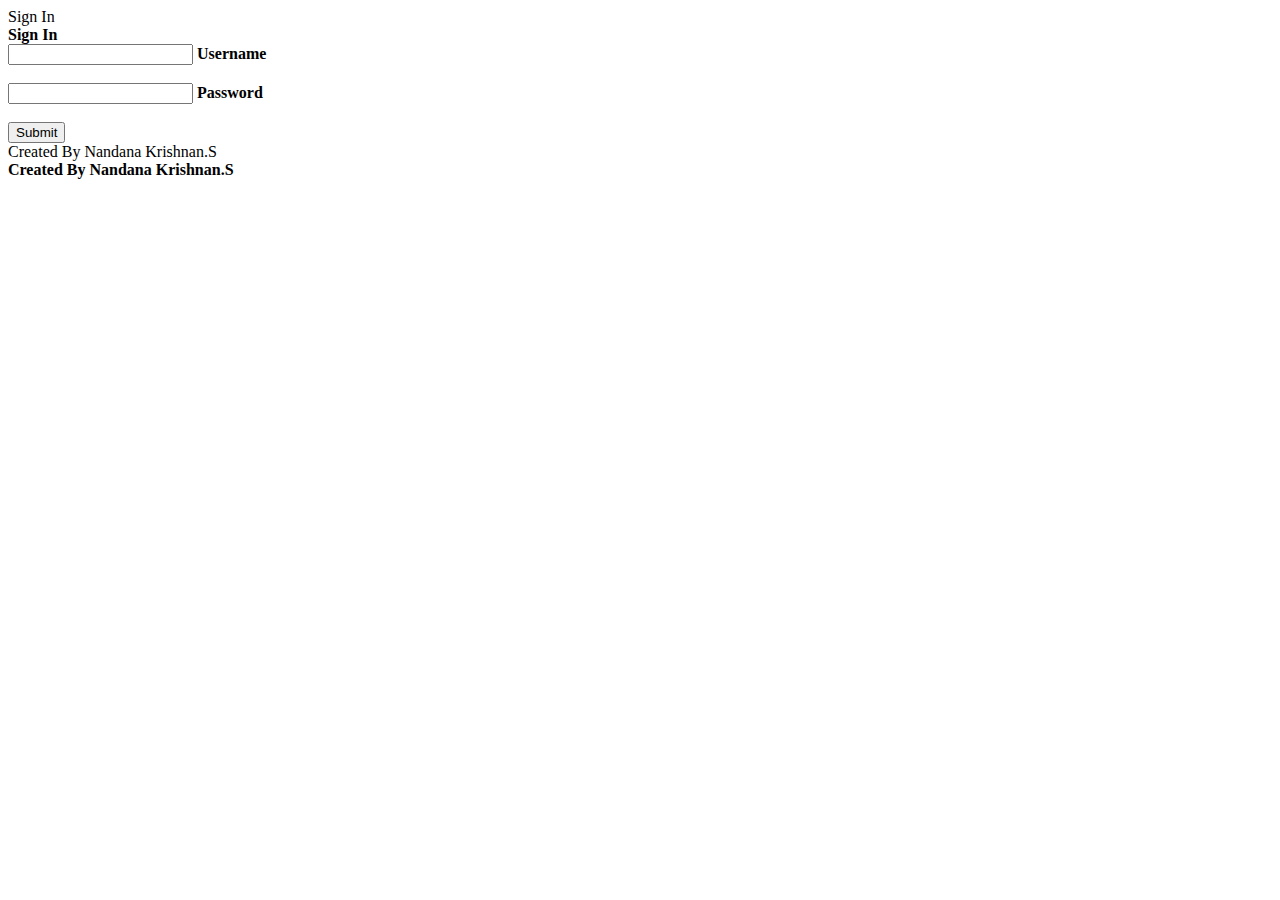
==== login.html @ 1575eaa3 "Update login.html" ====
<!DOCTYPE html>
<html lang="en">
<head>
    <meta charset="UTF-8">
    <meta name="viewport" content="width=device-width, initial-scale=1.0">
    <title>TODO LIST</title>
    <link rel="stylesheet" href="style.css">
    <link href='https://fonts.googleapis.com/css?family=Raleway:400,500,300' rel='stylesheet' type='text/css'>


    


    
</head>
<body>
  
    

  


 <link rel="stylesheet" href="https://cdnjs.cloudflare.com/ajax/libs/font-awesome/4.7.0/css/font-awesome.min.css">

 

 <div class='ripple-background'>
  <div class='circle xxlarge shade1'></div>
  <div class='circle xlarge shade2'></div>
  <div class='circle large shade3'></div>
  <div class='circle mediun shade4'></div>
  <div class='circle small shade5'></div>
</div>


 <form action="index.html" id="form" onsubmit="return validate(redirect)">
  <div id="mainButton">
   <div class="btn-text" onclick="openForm()">Sign In</div>
   <div class="modal">
     <div class="form-title"><b>Sign In</b></div>
     <div class="input-group">
      <input type="text" name="" id="username" onkeyup="validate(redirect)"   required>
       <label><b>Username</b></label>
     </div>
     <label for="error" id="error1"></label>
      <br>



     <div class="input-group">
      <input type="password" id="password"   onkeyup="validate(redirect)" required>
        
       <label><b>Password</b></label>
     </div>

     <label for="error" id="error2"></label>
    <br>
    <button type="submit" id="btn" >
      
      <span></span>
      <span></span>
      <span></span>
      <span></span>
      Submit
    </button>
    
     <div class="codepen-by">Created By Nandana Krishnan.S</div>
   </div>
 </div>
 <div class="codepen-by"><b>Created By Nandana Krishnan.S</b></div>


 
</form>

</body>
<script src="log.js"></script>

</html>
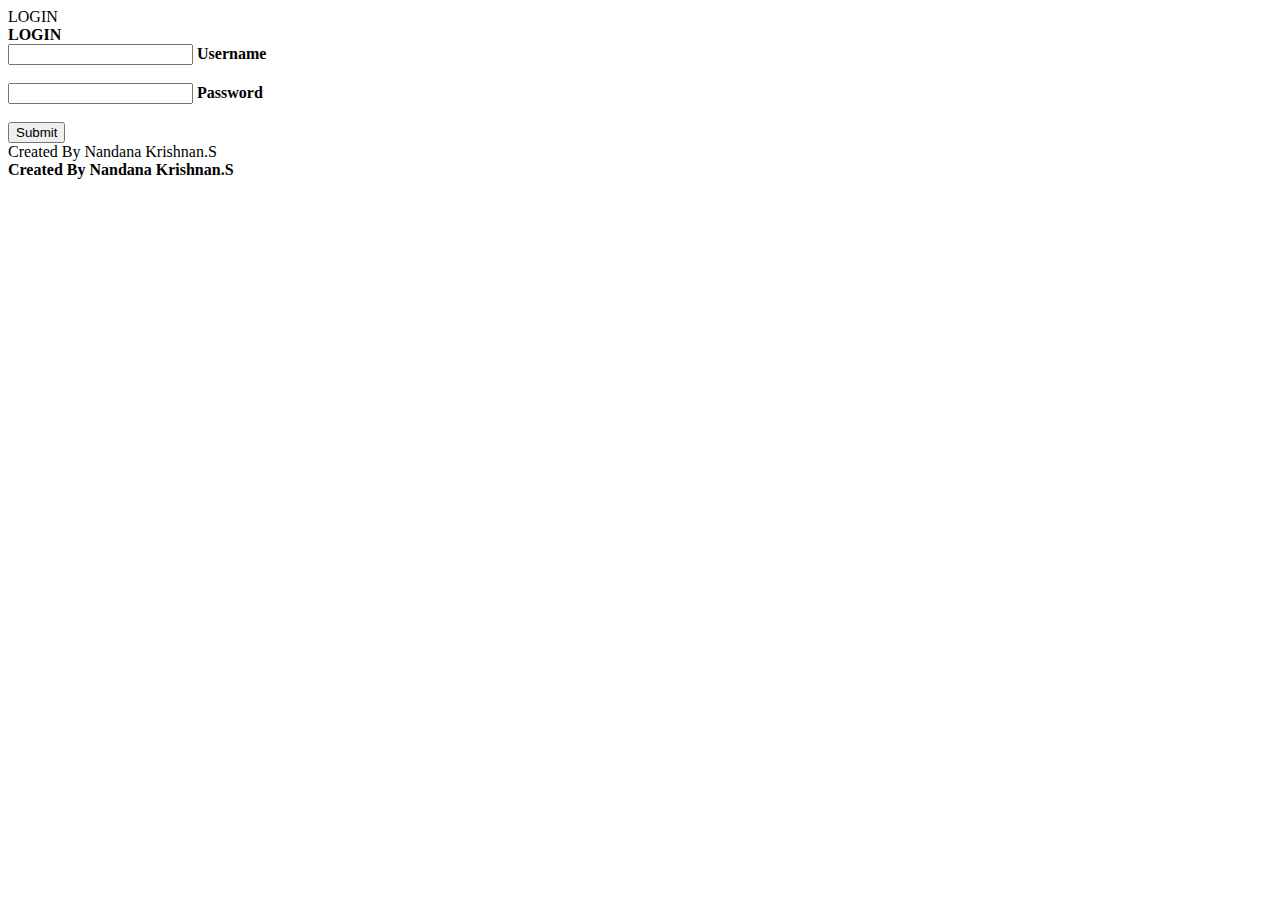
==== commit 60928e85: "Update login.html" ====
--- a/login.html
+++ b/login.html
@@ -35,9 +35,9 @@
 
  <form action="index.html" id="form" onsubmit="return validate(redirect)">
   <div id="mainButton">
-   <div class="btn-text" onclick="openForm()">Sign In</div>
+   <div class="btn-text" onclick="openForm()">LOGIN</div>
    <div class="modal">
-     <div class="form-title"><b>Sign In</b></div>
+     <div class="form-title"><b>LOGIN</b></div>
      <div class="input-group">
       <input type="text" name="" id="username" onkeyup="validate(redirect)"   required>
        <label><b>Username</b></label>
